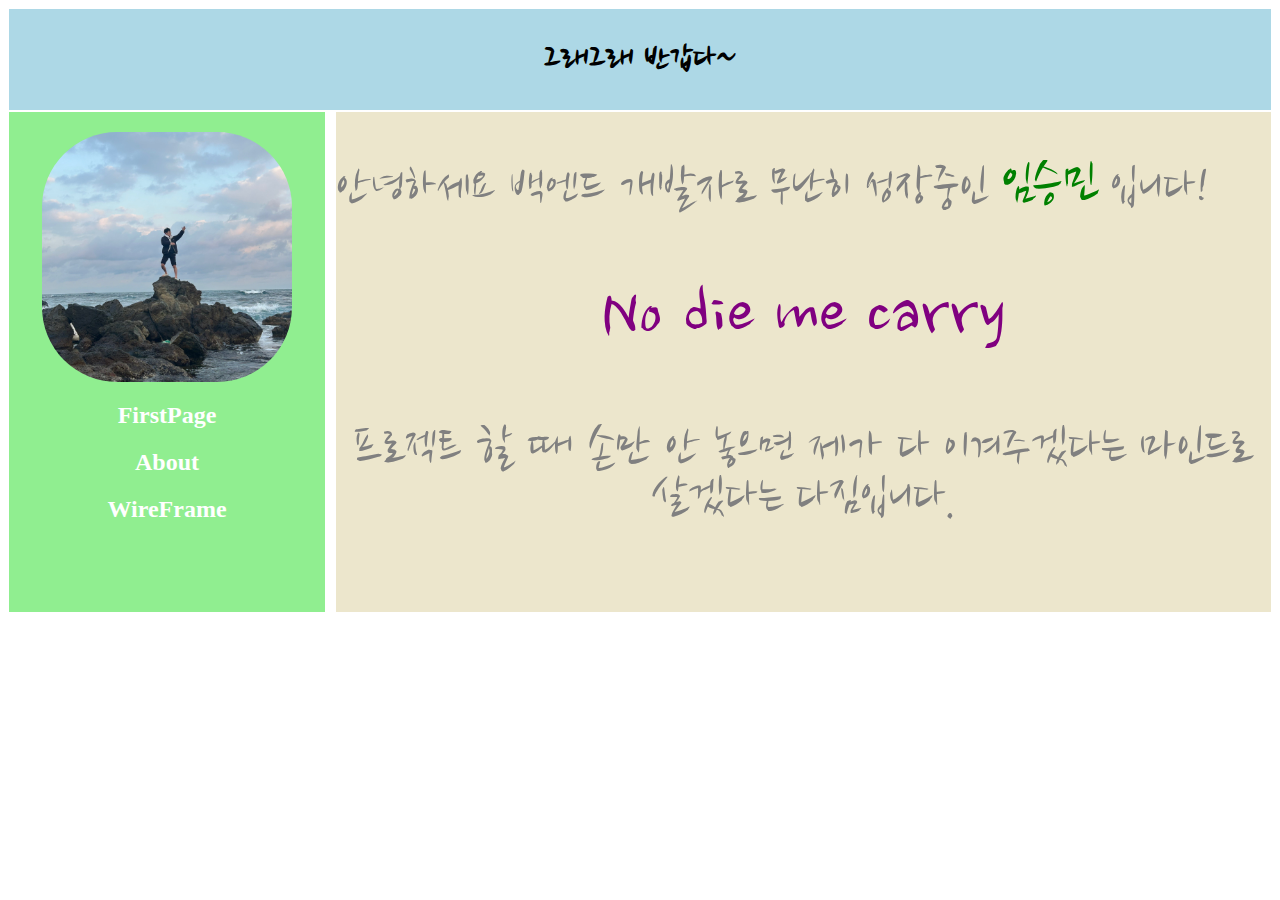
==== firstpage.html @ ed46ef57 "Add files via upload" ====
<!DOCTYPE html>
<html lang="en">
    <head>
        <meta charset="UTF-8" />
        <meta http-equiv="X-UA-Compatible" content="IE=edge" />
        <meta name="viewport" content="width=device-width, initial-scale=1.0" />
        <title>SeungStarGram</title>
        <link rel="stylesheet" href="style.css" />
        <link rel="preconnect" href="https://fonts.googleapis.com" />
        <link rel="preconnect" href="https://fonts.gstatic.com" crossorigin />
        <link
            href="https://fonts.googleapis.com/css2?family=Nanum+Brush+Script&display=swap"
            rel="stylesheet"
        />
    </head>
    <body>
        <div id="header">
            <h2>그래그래 반갑다~</h2>
        </div>
        <div id="nav">
            <div id="circle">
                <img id="profile" src="./my_profile.jpg" />
            </div>
            <h2 class="nav_list"><a href="firstpage.html">FirstPage</a></h2>
            <h2 class="nav_list"><a href="about.html">About</a></h2>
            <h2 class="nav_list"><a href="wireframe.html">WireFrame</a></h2>
        </div>
        <div id="content">
            <p class="first_page_p" style="font-size: 50px">
                안녕하세요 백엔드 개발자로 무난히 성장중인
                <span style="color: green; font-size: 60px">임승민</span>
                입니다!
            </p>
            <p
                class="first_page_p"
                style="font-size: 80px; text-align: center; color: purple"
            >
                No die me carry
            </p>
            <p class="first_page_p" style="text-align: center; font-size: 50px">
                프로젝트 할 때 손만 안 놓으면 제가 다 이겨주겠다는 마인드로
                살겠다는 다짐입니다.
            </p>
        </div>
    </body>
</html>
---- style.css ----
.color {
    color: green;
}
.font-50 {
    font-size: 50px;
}

p.first_page_p {
    line-height: 50px;
}

a {
    text-decoration: none;
}

#header {
    margin: 0;
    border: 1px solid white;
    background-color: lightblue;
    color: black;
    text-align: center;
    font-family: "Nanum Brush Script", cursive;
    font-size: 23px;
}

#circle {
    width: 250px;
    height: 250px;
    border-radius: 30%;
    overflow: hidden;
    background-color: lightgrey;
    margin: auto;
    margin-top: 20px;
}

#profile {
    width: 100%;
    height: 100%;
    object-fit: cover;
}

#nav {
    margin: 0;
    border: 1px solid white;
    background-color: lightgreen;
    color: white;
    width: 25%;
    height: 500px;
    float: left;
}

#content {
    margin: 0;
    border: 1px solid white;
    background-color: #ece6cc;
    color: gray;
    width: 74%;
    height: 500px;
    float: right;
}

.nav_list {
    color: white;
    text-align: center;
}

.nav_list > a {
    color: white;
}

#wireframe {
    width: 100%;
    height: 100%;
    object-fit: scale-down;
}

#content > p {
    font-size: 25px;
    text-align: justify;
    font-family: "Nanum Brush Script", cursive;
}

#lol {
    position: absolute;
    left: 700px;
    top: 300px;
    font-family: "Nanum Brush Script", cursive;
    color: red;
    font-size: 80px;
}

#duo {
    position: absolute;
    left: 900px;
    top: 400px;
    font-family: "Nanum Brush Script", cursive;
    color: gray;
    font-size: 25px;
}
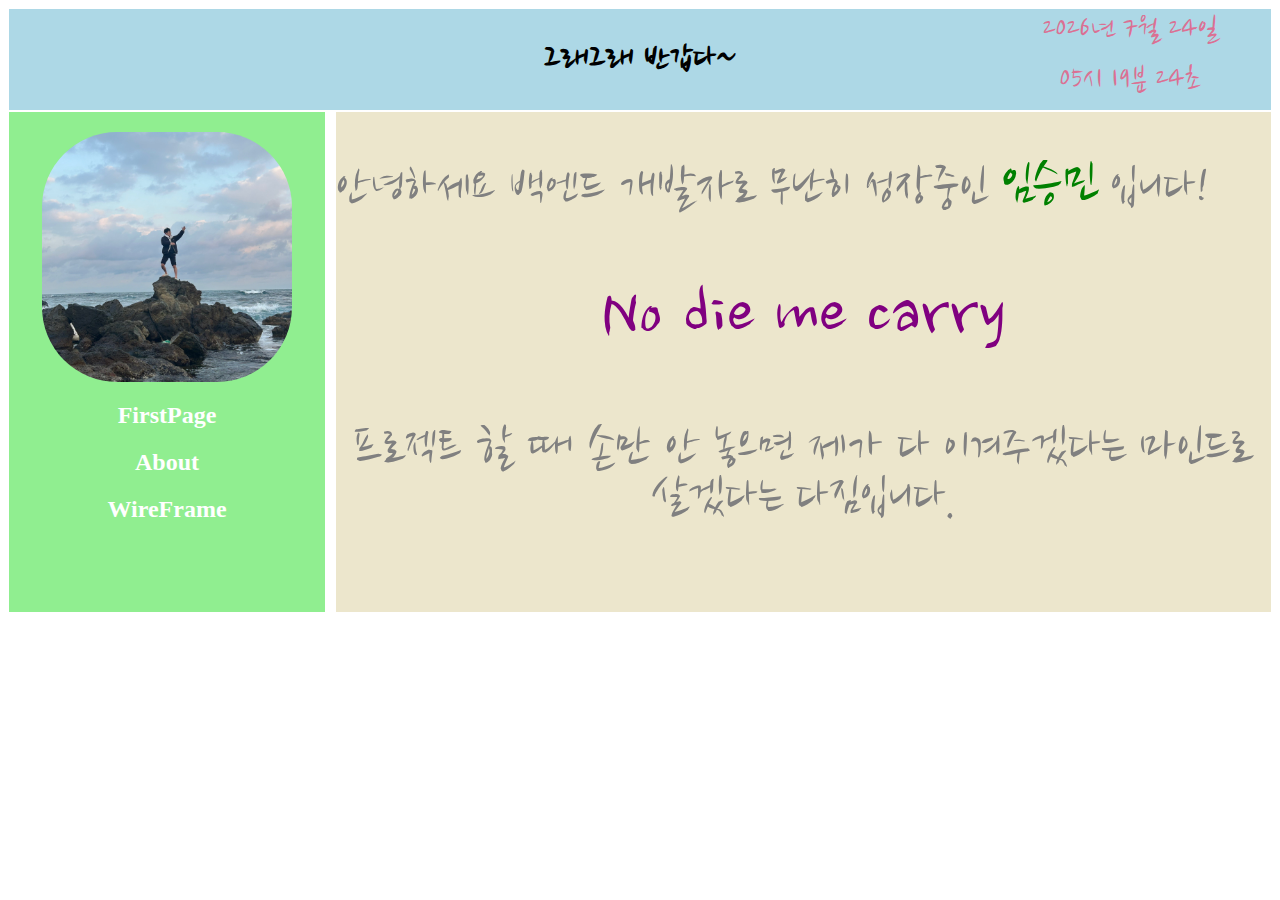
==== commit d4cd0502: "Add files via upload" ====
--- a/firstpage.html
+++ b/firstpage.html
@@ -1,46 +1,48 @@
 <!DOCTYPE html>
 <html lang="en">
-    <head>
-        <meta charset="UTF-8" />
-        <meta http-equiv="X-UA-Compatible" content="IE=edge" />
-        <meta name="viewport" content="width=device-width, initial-scale=1.0" />
-        <title>SeungStarGram</title>
-        <link rel="stylesheet" href="style.css" />
-        <link rel="preconnect" href="https://fonts.googleapis.com" />
-        <link rel="preconnect" href="https://fonts.gstatic.com" crossorigin />
-        <link
-            href="https://fonts.googleapis.com/css2?family=Nanum+Brush+Script&display=swap"
-            rel="stylesheet"
-        />
-    </head>
-    <body>
-        <div id="header">
-            <h2>그래그래 반갑다~</h2>
+
+<head>
+    <meta charset="UTF-8" />
+    <meta http-equiv="X-UA-Compatible" content="IE=edge" />
+    <meta name="viewport" content="width=device-width, initial-scale=1.0" />
+    <title>SeungStarGram</title>
+    <link rel="stylesheet" href="style.css" />
+    <link rel="preconnect" href="https://fonts.googleapis.com" />
+    <link rel="preconnect" href="https://fonts.gstatic.com" crossorigin />
+    <link href="https://fonts.googleapis.com/css2?family=Nanum+Brush+Script&display=swap" rel="stylesheet" />
+</head>
+
+<body>
+    <div id="header">
+        <h2>그래그래 반갑다~</h2>
+    </div>
+    <div class="clock">
+        <div class="today" id="today"></div>
+        <div class="time" id="time"></div>
+    </div>
+    <div id="nav">
+        <div id="circle">
+            <img id="profile" src="./my_profile.jpg" />
         </div>
-        <div id="nav">
-            <div id="circle">
-                <img id="profile" src="./my_profile.jpg" />
-            </div>
-            <h2 class="nav_list"><a href="firstpage.html">FirstPage</a></h2>
-            <h2 class="nav_list"><a href="about.html">About</a></h2>
-            <h2 class="nav_list"><a href="wireframe.html">WireFrame</a></h2>
-        </div>
-        <div id="content">
-            <p class="first_page_p" style="font-size: 50px">
-                안녕하세요 백엔드 개발자로 무난히 성장중인
-                <span style="color: green; font-size: 60px">임승민</span>
-                입니다!
-            </p>
-            <p
-                class="first_page_p"
-                style="font-size: 80px; text-align: center; color: purple"
-            >
-                No die me carry
-            </p>
-            <p class="first_page_p" style="text-align: center; font-size: 50px">
-                프로젝트 할 때 손만 안 놓으면 제가 다 이겨주겠다는 마인드로
-                살겠다는 다짐입니다.
-            </p>
-        </div>
-    </body>
-</html>
+        <h2 class="nav_list"><a href="firstpage.html">FirstPage</a></h2>
+        <h2 class="nav_list"><a href="about.html">About</a></h2>
+        <h2 class="nav_list"><a href="wireframe.html">WireFrame</a></h2>
+    </div>
+    <div id="content">
+        <p class="first_page_p" style="font-size: 50px">
+            안녕하세요 백엔드 개발자로 무난히 성장중인
+            <span style="color: green; font-size: 60px">임승민</span>
+            입니다!
+        </p>
+        <p class="first_page_p" style="font-size: 80px; text-align: center; color: purple">
+            No die me carry
+        </p>
+        <p class="first_page_p" style="text-align: center; font-size: 50px">
+            프로젝트 할 때 손만 안 놓으면 제가 다 이겨주겠다는 마인드로
+            살겠다는 다짐입니다.
+        </p>
+    </div>
+    <script src="./script.js"></script>
+</body>
+
+</html>--- a/style.css
+++ b/style.css
@@ -97,3 +97,25 @@
     color: gray;
     font-size: 25px;
 }
+
+.clock {
+    min-width: 360px;
+    margin: 0 auto;
+    padding: none;
+    text-align: center;
+    position: absolute;
+    left: 950px;
+    top: 10px;
+    box-sizing: border-box;
+    font-size: 32px;
+    color: palevioletred;
+    font-family: "Nanum Brush Script", cursive;
+}
+
+.today {
+    margin-bottom: 10px;
+}
+
+.time {
+    margin-top: 10px;
+}
